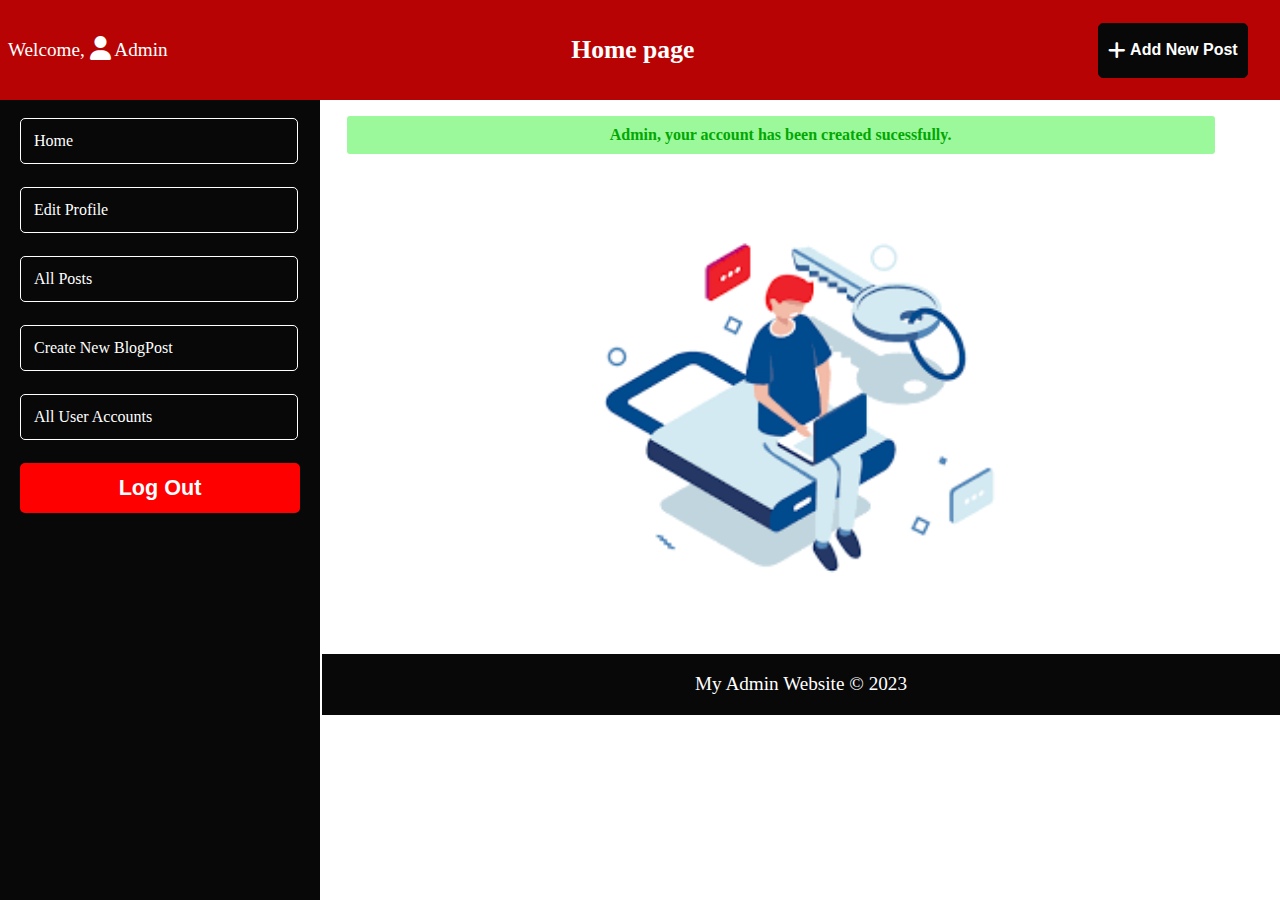
==== index.html @ a3984f40 "first commit" ====
<!DOCTYPE html>
<html lang="en">
<head>
    <meta charset="UTF-8">
    <meta http-equiv="X-UA-Compatible" content="IE=edge">
    <meta name="viewport" content="width=device-width, initial-scale=1.0">
    <title>Welcome Admin</title>
    <link rel="stylesheet" href="css/utilities.css">
    <link rel="stylesheet" href="css/utilities_media_query.css">
    <link  rel="stylesheet" href="https://cdnjs.cloudflare.com/ajax/libs/font-awesome/6.3.0/css/all.min.css">
</head>

<body>
    <!-- NAVIGATE TO THE TOP BUTTON -->
    <section onclick="scrollUp()" title="Go To The Top" id="top-container">
        <i class="ri-arrow-up-circle-fill ri-4x top-icon" id="top-icon"></i>
    </section>


    <div class="h-1 flex-between ai-center no-break" id="details-container">
        <section class="flex no-break">
            <section id="menu" class="px-2">
                <p><i class="fa-solid fa-bars fa-2x"></i></p>
            </section>
            
            <p class="xsm pl-1"><span class="mobile-fade">Welcome, </span><i class="fa-solid fa-user fa-lg"></i> Admin</p>
        </section>
        <p class="md">Home page</p>
        <a href="add-post.html" class="a"><button type="button" class="adverty-button b-3 sm mr-3"><i class="fa-solid fa-add fa-lg"></i> Add New Post</button></a>
    </div>


    <!-- LAYOUT STARTS -->
    <div id="layout">
        <!-- SIDEBAR -->
        <div id="owner-sidebar">
            <!-- LIST STARTS -->
            <ul>
                <a href="index.html" class="a">
                    <li class="section">
                        Home
                    </li>
                </a>
                <a href="profile.html" class="a">
                    <li class="section">
                        Edit Profile
                    </li>
                </a>
                <a href="post.html" class="a">
                    <li class="section">
                        All Posts
                    </li>
                </a>
                <a href="add-post.html" class="a">
                    <li class="section">
                        Create New BlogPost
                    </li>
                </a>
                <a href="accounts.html" class="a">
                    <li class="section">
                        All User Accounts
                    </li>
                </a>
                <button type="button" class="xxsm ps-2 side-log" id="logout-button">Log Out</button>
            </ul>
            <!-- LIST ENDS -->
        </div>
        <!-- SIDEBAR ENDS -->

        <!-- MANAGE POST STARTS -->
        <div class="w-100" id="manage-post" style="overflow: hidden;">
            <section class="mt-2 w-97" id="admin-home">
                <section class="w-90 m-auto success flex-center ai-center no-break new">
                    <section>
                        <p class="alert">Admin, your account has been created sucessfully.</p> 
                    </section>
                </section>
            </section>

            <section class="flex-center ai-center h-5 no-break w-100">
                <img src="../img/admin.png" class="w-auto h-4" alt="">
            </section>
            
            <!-- LOGOUT STARTS -->
            <div class="m-auto" id="logout">
                <!-- CONTENT STARTS -->
                <div class="w-auto center">
                    <section class="hs label">
                        <h2 class=" center l-5">LOG OUT</h2> 
                    </section>

                    <section class="p-2" id="logout-content">
                        <p class="xxsm l-3 pt-1">
                            <b>Admin</b> are you sure you want to log Out?
                        </p>

                        <section class="flex-around p-1">
                            <a href="login.html"><button type="button" class="advertx-button xxsm mr-5">Yes</button></a>
                            <button type="button" class="advertx-button xxsm" onclick="closeLogout()">No</button>
                        </section>
                    </section>

                    <section class="p-1 label flex center">
                        <p class="xxsm l-2 h-auto">My website </p><span class="ml-1">&copy;2022</span>
                    </section>
                </div>
                <!-- CONTENT ENDS -->
            </div>
            <!-- LOGOUT ENDS -->

            <footer class="flex-center no-break ai-center" id="footer">
                <section class="py-1">
                    <p class="xsm white">My Admin Website &copy; 2023</p>
                </section>
            </footer>
        </div>
        <!-- MANAGE POST ENDS -->
    </div>
    <!-- LAYOUT ENDS -->


    <script src="tinymce/tinymce.js"></script>

    <script>
        tinymce.init({
            selector:'#details',
            plugins: 'preview importcss searchreplace autolink autosave save directionality code visualblocks visualchars fullscreen image link media template codesample table charmap pagebreak nonbreaking anchor insertdatetime advlist lists wordcount help charmap quickbars emoticons',
        imagetools_cors_hosts: ['picsum.photos'],
        menubar: 'file edit view insert format tools table help',
        toolbar: 'undo redo | bold italic underline strikethrough | fontfamily fontsize blocks | alignleft aligncenter alignright alignjustify | outdent indent |  numlist bullist | forecolor backcolor removeformat | pagebreak | charmap emoticons | fullscreen  preview save print | insertfile image media template link anchor codesample | ltr rtl'
        });
    </script>   

    <!-- JAVASCRIPT STARTS  -->
    <script src="js/admin.js"></script>
<!-- JAVASCRIPT ENDS  -->
</body>
</html>
---- css/utilities.css ----
/* CONTAINERS */
* {
    padding: 0;
    margin: 0;
}
html {
    padding: 0;
    margin: 0;
}
body {
    padding: 0;
    margin: 0;
    font-family: 'poppins';
    box-sizing: border-box;
}


/*                  COLORS        */
.white {
    color: #ffffff;
}

.black {
    color: #000000;
}

.main {
    color: #097bed;
}

.secondary {
    color: #080808;
}

.tetiary {
    color: #097bed;
}
/*                  COLORS        */


.wrapper{
    width: 100%;
    height: 100%;
}

/* .container {
    width: 100%;
    padding: 2em;
} */

.contain {
    width: 100%;
    padding: 5em;
}

.card {
    background-color: #fff;
    color: #333;
    border-radius: 5px;
    box-shadow: 0 3px 10px rgba(0,0,0,0.2);
}



/* ICONS STARTS AND LINKS*/
.a, .link{
    text-decoration: none;
}

.a-black{
    color: #000;
    text-decoration: none;
}

.a-white{
    color: #fff;
    text-decoration: none;
}

.a-red{
    color: red;
    text-decoration: none;
}

a  i{
    text-decoration: none;
}

.i-white{
    color: #fff;
}

.i-black{
    color: #000;
}



/* LIST STARTS*/
ul li{
    list-style-type: none;
}

.li {
    list-style-type: disc;
}

a  li {
    list-style-type: none;
}
/* LIST ENDS */



/* BUTTON */
button[type="button"],
button[type="submit"] {
    cursor: pointer;
}

.btn-outline {
    background-color: transparent;
}

.btn:hover {
    transform: scale(0.98);
}

/* Backgrounds & colored buttons */
.bg-primary,
.btn-primary {
    background-color: var(--primary-color);
    color: #fff;
}

.bg-secondary,
.btn-secondary {
    background-color: var(--secondary-color);
    color: #fff;
}

.bg-dark,
.btn-dark {
    background-color: var(--dark-color);
    color: #fff;
}

.bg-light,
.btn-light {
    background-color: var(--light-color);
    color: #333;
}

.bg-primary a,
.btn-primary a,
.bg-secondary a,
.btn-secondary a,
.bg-dark a,
.btn-dark a {
    color: #fff;
}


/* Text color */
.text-primary {
    color: var(--primary-color);
}

.text-secondary {
    color: var(--secondary-color);
}

.text-dark {
    color: var(--dark-color);
}

.text-light {
    color: var(--light-color);
}

.ssm {
    font-size: 0.8rem;
    font-weight: 400;
    line-height: 1.5em;
}

.sm {
    font-size: 1rem;
    font-weight: 400;
    line-height: 1.5em;
}

.xsm{
    font-size: 1.2rem;
    font-weight: 400;
    line-height: 1.5em;
}

.xxsm{
    font-size: 1.35rem;
    font-weight: 600;
    line-height: 1.5em;
}

.md {
    font-size: 1.6rem;
    font-weight: 800;
    line-height: 1.5em;
}

.xmd{
    font-size: 2.7rem;
    font-weight: 950;
    line-height: 1.5em;
}

.lg {
    font-size: 3rem;
    font-weight: 950;
    line-height: 1.3em;
}

.xlg {
    font-size: 4rem;
    font-weight: bolder;
    line-height: 1.2em;
}

.xxlg{
    font-size: 5rem;
    font-weight: bolder;
    line-height: 1.1em;
}

.text-center {
    text-align: center;
}

.text-right {
    text-align: right;
}

.text-left {
    text-align: left;
}

.text-justify{
    text-align: justify;
}

.error,.errorrs {
    color: #B80304;
}

/* BOLD */
.b-1 {
    font-weight: 400;
}

.b-2 {
    font-weight: 500;
}

.b-3 {
    font-weight: 600;
}

.b-4 {
    font-weight: 700;
}

.b-5 {
    font-weight: 800;
}





                                /* OWNER MANAGEMENT PAGE */
/* OWNER LOGIN FORM */
#login, #login2 {
    width: inherit;
    background-color: #080808;
}

.login {
    width: 40%;
    border-radius: 8px;
    background-color: #ffffff;
}

#login-form1 {
    width: 100%;
    height: 100%;
}

#login-form2 {
    width: 100%;
    height: auto;
}

#login-form1 section,
#login-form2 section  {
    margin-bottom: 25px;
}

#login-form1 section p,
#login-form2 section p  {
    text-align: left;
    margin-left: 5px;
}

#login-form1 input, #login-form2 input,
#login-form1 select, #login-form2 select {
    width: 93%;
    outline: 0;
    border: 1px solid #080808;
    padding: 10px;
    font-size: 18px;
    border-radius: 3px;
    border-bottom: 2px solid #097bed;
    background-color: #ffffff;
}

#login-form1 select, #login-form2 select {
    width: 97%;
    height: 50px;
    outline: 1px solid #080808;
    border-bottom: 2px solid #097bed;
}


/* LOOGED IN PAGE / HOME PAGE */
#owner-management {
    width: inherit;
    height: inherit;
}

#layout {
    align-items: top;
}

.post-img {
    width: 100%;
    height: 180px;
}

#owner-sidebar {
    padding: 10px;
    width: 300px;
    position: fixed;
    left: 0;
    top: 100px;
    z-index: 9;
    height: 100%;
    background-color: #080808;
}

#owner-sidebar ul a li {
    padding: 13px;
    width: 250px;
    color: #ffffff;
    border-radius: 5px;
    margin: 23px 10px;
    font-weight: 600;
    font-weight: 500;
    border: 1px solid #ffffff;
}

#owner-sidebar ul a:first-child li {
    margin-top: 8px;
}

#owner-sidebar ul a li:hover {
    color: #ffffff;
    background-color: #007bff;
    border: 1px solid #007bff;
}

#owner-sidebar ul a li.activepage {
    color: #ffffff;
    background-color: #097bed;
    border: 1px solid #097bed;
}

#layout {
    display: flex;
    align-items: top;
    justify-content: auto;
}

#details-container {
    width: 100%;
    position: sticky;
    top: 0;
    left: 0;
    z-index: 12;
    align-items: top;
    background-color: #B80304;
    color: #ffffff;
}



.tooltip-text {
    position: absolute;
    display: none;
    color: #FFFEFE;
    width: 60px;
    text-align: center;
    padding: 1px 5px;
    border-radius: 5px;
    z-index: 5;
    font-size: 12px;
    bottom: 125%;
    right: 12%;
    background-color: #000;
    border: 1px solid #FFFEFE;
}

.tooltip-text:after {
    content: "";
    position: absolute;
    top: 75%;
    left: 41%;
    z-index: -1;
    border-width: 10px;
    border-style: solid;
    border-color: #080808 transparent transparent transparent;
}


.copy-tooltip {
    top: -29px;
    position: relative;
    display: inline-block;
}

/* MANAGE POST PAGE */
#manage-post, #manage-about {
    margin-left: 315px;
}

#footer {
    background-color: #080808;
    color: #fff;
    border-left: 7px solid #ffffff;
}

.mp-post {
    margin-bottom: 35px;
    padding: 8px;
    border: 1px solid #b8c1cd;
}

.mp-img {
    width: 100%;
    height: inherit;
    max-height: 100px;
}

a.edit-links {
    cursor: pointer;
    padding: 7px 10px;
    color: #ffffff;
    border-radius: 3px;
    background-color: blue;
}

a.edit-links:hover {
    background-color: #007bff;
}

a.delete-links {
    cursor: pointer;
    padding: 7px 10px;
    color: #ffffff;
    border-radius: 3px;
    background-color: red;
}

a.delete-links:hover {
    background-color: #dc3545;
}

/* NEW POST LINK */
.post-link {
    all: unset;
    border-radius: 3px;
    width: 100%;
    padding: 10px;
    color: #000;
    background-color: #fff;
    border-top-right-radius: 0;
    border-bottom-right-radius: 0;
    border: 1px solid #ffffff;
}

.copy-link {
    all: unset;
    color: #fff;
    font-size: 16px;
    width: 65px;
    cursor: pointer;
    padding: 9px 0;
    text-align: center;
    border-top-right-radius: 5px;
    border-bottom-right-radius: 5px;
    background-color: #097bed;
}

.copy-link:hover {
    transition: all 0.3s ease-in-out;
    background-color: #B80304;
}

/* MANAGE POST LINK */
div.link-container {
    height: 40px;
    width: 100%;
    margin-top: 25px;
}

.link-container input {
    all: unset;
    width: 100%; 
    color: #f1f1f1;
    padding: 10px;
    margin: 0;
    border-top-left-radius: 3px;
    border-bottom-left-radius: 3px;
    background-color: #080808;
}

.copy-post-link {
    all: unset;
    width: 84px;
    height: 43.3px;
    color: #fff;
    cursor: pointer;
    margin-left: -5px;
    text-align: center;
    background-color: #097bed;
    border-top-right-radius: 3px;
    border-bottom-right-radius: 3px;
}


.copy-post-link:hover {
    background-color: #B80304;
}

#search-container {
    position: relative;
}

#search-container input {
    font-size: 18px;
    padding: 10px 15px;
    padding-left: 40px;
    border: 2px solid #097bed;
    border-radius: 5px;
}

.news-information i {
    color: #097bed;
}

#search-container i {
    position: absolute;
    left: 13px;
    top: 22px;
    color: #097bed;
}


/* EDIT POST */
#new-post-form form section,
#edit-post-form form section {
    margin: 15px;
}


#new-post-form input,
#edit-post-form input  {
    /* height: 50px; */
    font-size: 18px;
    padding: 7px 15px;
    width: 97%;
}

#new-post-form textarea,
#edit-post-form textarea {
    font-size: 16px;
}


/* LOGOUT MODAL */
#logout {
    max-width: 650px;
    display: none;
    position: absolute;
    top: 180px;
    left: 42%;
    border-radius: 25px;
    box-shadow: 0 3px 10px rgba(0,0,0,0.2);
}

.side-log {
    color: #fff;
    border: 0;
    width: 280px;
    height: 50px;
    margin-left: 10px;
    border-radius: 5px;
    background-color: #ff0000;
}

#logout-content {
    background-color: #fff;
}

#close-lg {
    display: flex;
    justify-content: flex-end;
}

.label {
    color: #fff;
    background-color: #b80304;
}




/* Alert */
/* .alert {
    background-color: var(--light-color);
    padding: 10px 20px;
    font-weight: bold;
    margin: 15px 0;
    text-align: center;
    align-items: center;
} */

.alert i {
    margin-right: 10px;
}

.alert-success {
    background-color: var(--success-color);
    color: #fff;
}

.alert-error {
    margin-top: 3px;
    font-weight: 600;
    color: #B80304;
}


/* COLUMN FRAMEWORK */
.flex {
    display: flex;
    height: auto;
    align-items: center;
}

.flex-center{
    display: flex;
    height: auto;
    justify-content: center;
}

.flex-start{
    display: flex;
    height: auto;
    justify-content: flex-start;
}

.flex-end{
    display: flex;
    height: auto;
    justify-content: flex-end;
}

.flex-around{
    display: flex;
    height: auto;
    justify-content: space-around;
}

.flex-between {
    display: flex;
    height: auto;
    align-items: top;
    justify-content: space-between;
}

.flex-evenly {
    display: flex;
    height: auto;
    align-items: top;
    justify-content: space-evenly;
}

.grid {
    display: grid;
    grid-gap: 45px 0;
}

.grid-2{
    display: grid;
    grid-template-columns: repeat(2, 1fr);  
    grid-gap: 0 20px;
    align-items: center;
}

.grid-3 {
    display: grid;
    grid-gap: 45px;
    grid-template-columns: repeat(3, 1fr);
}


#pagination {
    width: 100%;
}

.page {
    height: 40px;
    width: 40px;
    display: flex;
    justify-content: center;
    align-items: center;
    color: #FFFEFE;
    font-size: 19px;
    padding: 10px 15px;
    margin: 0 10px;
    border-radius: 3px;
    cursor: pointer;
    background-color: #C6302C;
}

.page:hover {
    background-color: #9C2D2A;
}

#search-result .card {
    margin-bottom: 25px;
}

.relative,
a.relative {
    position: relative;
}

#password-visibility {
    top: 13px;
    color: #B80304;
    cursor: pointer;
    right: 25px;
}

#password-visibility i:hover {
    transition: 0.3s all ease-in-out;
    color: #097bed;
}

.absolute {
    position: absolute;
}

.live-tag {
    color: #fff;
    font-size: 14px;
    font-weight: 600;
    border-radius: 3px;
    padding: 3px 7px;
    position: absolute;
    top: 52%;
    left: 12px;
    z-index: 99;
    background-color: #097bed;
}

#about p {
    color: #000000;
}

#comments {
    padding: 45px;
}

#menu {
    border-right: 2px solid #fff;
    display: none;
}

#menu:hover {
    cursor: pointer;
    background-color: #00000025;
}


/* MESSAGES */
/* .warning,*/ .info, .success, .danger { 
    list-style-type: none;
    padding: 10px 15px;
    width: 100%;
    font-size: 16px;
    font-weight: 600;
    border-radius: 3px;
}
/* .warning,*/ .info p, .success p, .danger p { 
    padding: 0;
    margin: 0;
}
.danger {
    color: #a90303;
    background-color: #ec9797;
}

.disabled:hover {
    cursor: not-allowed;
}
.success {
    color: #02a702;
    background-color: #9bf99b;
}

.success p {
    color: #02a702;
}
.warning {
    color: #929201;
    background-color: #f9f98b;
}
.info {
    color: #0000a7;
    background-color: #097bed;
}

.grey {
    color: #f1f1f179;
}

.grid-3column {
    display: grid;
    grid-template-rows: repeat(3, 1fr);
    gap: 3em;
    align-items: center;
}

.center{
    text-align: center;
    align-content: center;
    justify-content: center;
    align-items: center;
    align-self: center;
}

.ai-center {
    align-items: center;
}

.ai-top {
    align-items: flex-start;
}

.ai-end {
    align-items: flex-end;
}

.wrap {
    flex-wrap: wrap;
}


                        
                        /* PERCENTAGE */
.w-100 {
    width: 100%;
}

.w-95 {
    width: 95%;
}

.w-90 {
    width: 90%;
}

.w-85 {
    width: 86%;
}

.w-80 {
    width: 80%;
}

.w-75 {
    width: 75%;
}

.w-70 {
    width: 70%;
}

.w-65 {
    width: 65%;
}

.w-60 {
    width: 60%;
}

.w-55 {
    width: 55%;
}

.w-50 {
    width: 50%;
}

.w-45 {
    width: 45%;
}

.w-40 {
    width: 40%;
}

.w-35 {
    width: 35%;
}

.w-30 {
    width: 30%;
}

.w-27 {
    width: 27%;
}

.w-25 {
    width: 25%;
}

.w-20 {
    width: 20%;
}





/* Details Page */
.details main {
    width: 70%;
  }
  
  .details side {
    width: 30%;
  }
  
  .details main .intro {
    justify-content: space-between;
  }
  
  .post-img {
    width: 100%;
  }
  
  .post-img img {
    width: 100%;
  }
  
  .divider {
    width: 100%;
    height: 1px;
    background: #C6302C;
  }
  
  .comment-form input,
  .comment-form textarea,
  .comment-form button {
    display: block;
    margin: 10px 0;
    width: 100%;
    resize: none;
    border-radius: 3px;
    border: 2px solid #080808;
    font-family: 'poppins';
  }
  
  .comment-form input:focus,
  .comment-form textarea:focus {
    outline: 1px solid #080808;
    border: 2px solid #080808;
  }
  
  .comment-form input {
    height: 50px;
    padding-left: 20px;
  }
  
  .comment-form textarea {
    padding-left: 20px;
    padding-top: 10px;
    outline: 0;
  }
  
  .comment-form button {
    font-size: 1rem;
  }
  
#comment-btn,
.comment-header {
    color: #fff;
    background-color: #080808;
    border: none;
}

.comment-header {
    padding: 5px 7px;
    font-size: 21px;
    border-radius: 5px;
}

.comment-header p {
    margin: 0;
}

#comment-btn:hover {
    outline: 1px solid #080808;
}

#form > section {
    margin-bottom: 15px;
}

#form input {
    margin: 25px 0;
    padding: 15px;
}

#form textarea {
    margin: 25px 0;
    padding: 15px;
    resize: none;
    height: 250px;
}

.section {
    border: 1px solid rgba(0, 0, 0, 0.094);
    border-radius: 5px;
    background-color: #ffffff01;
}

#author-section img {
    height: 150px;
    height: 150px;
    border-radius: 50%;
}

#nextpage_main_menu .current-menu-item a:hover {
    color: #d5d5d5;
  }

  /* TERMS AND CONDITION PAGE */
#terms {
    background-color: #FFFEFE;
}

#terms p {
    margin: 5px 0;
    color: #080808;
    word-break: break-word;
}

.terms {
    margin: 45px 0;
    color: #080808;
}

#terms #headline {
    border-bottom: 1px solid #097bed;
    border-block-end-style:dashed;
}

#terms .list {
    margin-left: 20px;
}

#headline-container {
    color: red;
}


.match-wrapper {
    background-color: #f1f1f1;
}

.match {
    padding: 0;
    border-radius: 5px;
    background-color: #fff;
}

.left-suggestion {
    border-right: 1px solid #d5d5d5;
}

.right-suggestion {
    text-align: right;
}


                                    /* Margin */
/* MARGIN TOP */
.mt-1{
    margin-top: 0.5rem;
}

.mt-2{
    margin-top: 1rem;
}

.mt-3{
    margin-top: 2rem;
}

.mt-4{
    margin-top: 3rem;
}

.mt-5{
    margin-top: 4.5rem;
}

.mt-6{
    margin-top: 5em;
}

.mt-7{
    margin-top: 7em;
}

.mt-8{
    margin-top: 8.5rem;
}


/* MARGIN TOP & BOTTOM */
.my-1 {
    margin-top: 1rem;
    margin-bottom: 1rem;;
}

.my-2 {
    margin-top: 1.5rem;
    margin-bottom: 1.5rem;
}

.my-3 {
    margin-top: 2rem;
    margin-bottom: 2rem;
}

.my-4 {
    margin-top: 2.5rem;
    margin-bottom: 2.5rem;
}

.my-5 {
    margin-top: 3rem;
    margin-bottom: 3rem;
}

.my-6 {
    margin-top: 3.5rem;
    margin-bottom: 3.5rem;
}

.my-7 {
    margin-top: 5rem;
    margin-bottom: 5rem;
}

.my-8 {
    margin-top: 6rem;
    margin-bottom: 6rem;
}


/* MARGIN LEFT */
.ml-1{
    margin-left: 0.5rem;
}

.ml-2{
    margin-left: 1rem;
}

.ml-3{
    margin-left: 2rem;
}

.ml-4{
    margin-left: 3rem;
}

.ml-5{
    margin-left: 4.5rem;
}




/* MARGIN ALL SIDES */
.m-auto{
    margin: auto;
}

.m-0{
    margin: 0;
}

.m-1 {
    margin: 1rem;
}

.m-2 {
    margin: 1.5rem;
}

.m-3 {
    margin: 2rem;
}

.m-4 {
    margin: 2.5rem;
}

.m-5 {
    margin: 3rem;
}
.m-6 {
    margin: 4rem;
}

.m-7 {
    margin: 5rem;
}

.m-8 {
    margin: 6rem;
}



/* MARGIN BOTTOM */
.mb-1{
    margin-bottom: 0.5rem;
}

.mb-2{
    margin-bottom: 1rem;
}

.mb-3{
    margin-bottom: 2rem;
}

.mb-4{
    margin-bottom: 3rem;
}

.mb-5{
    margin-bottom: 4.5rem;
}

.mb-6{
    margin-bottom: 5.5rem;
}

.mb-7{
    margin-bottom: 6.5rem;
}

.mb-8{
    margin-bottom: 7rem;
}


/* MARGIN LEFT & RIGHT */
.mx-0{
    margin: 0 0;
}

.mx-auto{
    margin: 0 auto;
}

.mx-1 {
    margin: 0 1rem;
}

.mx-2 {
    margin: 0 1.5rem;
}

.mx-3 {
    margin: 0 2rem;
}

.mx-4 {
    margin: 0 2.5rem;
}

.mx-5 {
    margin: 0 3rem ;
}

.mx-6 {
    margin: 0 4rem;
}

.mx-7 {
    margin: 0 5.5rem;
}

.mx-8 {
    margin: 0 6.5rem;
}




/* MARGIN RIGHT */
.mr-1{
    margin-right: 0.5rem;
}

.mr-2{
    margin-right: 1rem;
}

.mr-3{
    margin-right: 2rem;
}

.mr-4{
    margin-right: 3rem;
}

.mr-5{
    margin-right: 4.5rem;
}
                                        /* MARGIN ENDS */




                                        /* Padding STARTS */
/* PADDING TOP */
.pt-1{
    padding-top: 0.5rem;
}

.pt-2{
    padding-top: 1rem;
}

.pt-3{
    padding-top: 2rem;
}

.pt-4{
    padding-top: 3rem;
}

.pt-5{
    padding-top: 4.5rem;
}

.pt-6{
    padding-top: 5em;
}

.pt-7{
    padding-top: 6em;
}

.pt-8{
    padding-top: 8.5rem;
}


/* PADDING TOP & BOTTOM */
.py-1 {
    padding: 1rem 0;
}

.py-2 {
    padding: 1.5rem 0;
}

.py-3 {
    padding: 2rem 0;
}

.py-4 {
    padding: 2.5rem 0;
}

.py-5 {
    padding: 3rem 0;
}

.py-6 {
    padding: 4.5rem 0;
}

.py-7 {
    padding: 5.5rem 0;
}

.py-8 {
    padding: 6.5rem 0;
}



/* PADDING LEFT */
.pl-1{
    padding-left: 0.5rem;
}

.pl-2{
    padding-left: 1rem;
}

.pl-3{
    padding-left: 2rem;
}

.pl-4{
    padding-left: 3rem;
}

.pl-5{
    padding-left: 4.5rem;
}


/* PADDING ALL SIDES */
.p-auto{
    padding: auto;
}

.p-0{
    padding: 0;
}

.ps-1{
    padding: 0.5rem;
}

.ps-2{
    padding: 0.3rem;
}

.p-1 {
    padding: 1rem;
}

.p-2 {
    padding: 1.5rem;
}

.p-3 {
    padding: 2rem;
}

.p-4 {
    padding: 2.5rem;
}

.p-5 {
    padding: 3rem;
}

.p-6 {
    padding: 4em;
}

.p-7 {
    padding: 5.5em;
}

.p-8 {
    padding: 7em;
}


/* PADDING BOTTOM */
.pb-1{
    padding-bottom: 0.5rem;
}

.pb-2{
    padding-bottom: 1rem;
}

.pb-3{
    padding-bottom: 2rem;
}

.pb-4{
    padding-bottom: 3rem;
}

.pb-5{
    padding-bottom: 4.5rem;
}

.pb-6{
    padding-bottom: 5em;
}

.pb-7{
    padding-bottom: 7em;
}

.pb-8{
    padding-bottom: 10em;
}


/* PADDING LEFT & RIGHT */
.px-1 {
    padding: 0 1rem;
}

.px-2 {
    padding: 0 1.5rem;
}

.px-3 {
    padding: 0 2rem;
}

.px-4 {
    padding: 0 2.5rem;
}

.px-5 {
    padding: 0 3rem;
}

.px-6 {
    padding: 0 4rem;
}

.px-7 {
    padding: 0 5.5rem;
}

.px-8 {
    padding: 0 6.5rem;
}


/* PADDING RIGHT */
.pr-1{
    padding-right: 0.5rem;
}

.pr-2{
    padding-right: 1rem;
}

.pr-3{
    padding-right: 2rem;
}

.pr-4{
    padding-right: 3rem;
}

.pr-5{
    padding-right: 4.5rem;
}
                                        /* PADDING ENDS */



/* height */
.h-inherit{
    height: inherit;
}

.h-auto{
    height: auto;
}

.h-screen {
    height: 625px;
}

.hs{
    height: 50px;
}

.h-1{
    height: 100px;
}

.h-1half{
    height: 150px;
}

.h-2{
    height: 200px;
}

.h-2half{
    height: 250px;
}

.h-3{
    height: 300px;
}

.h-3half{
    height: 350px;
}

.h-4{
    height: 400px;
}

.h-4half{
    height: 450px;
}

.h-5{
    height: 500px;
}

.h-5half{
    height: 550px;
}

.h-6{
    height: 600px;
}

.h-6half{
    height: 650px;
}

.h-7{
    height: 700px;
}

.h-7half{
    height: 750px;
}

.h-8{
    height: 800px;
}

.h-8half{
    height: 850px;
}

.h-9{
    height: 900px;
}

.h-9half{
    height: 950px;
}

.h-10{
    height: 1000px;
}


/* width */
.ws{
    width: 50px;
}

.w-1{
    width: 100px;
}


.w-1half{
    width: 150px;
}

.w-2{
    width: 200px;
}

.w-2half{
    width: 250px;
}

.w-3{
    width: 300px;
}

.w-3half{
    width: 350px;
}

.w-4{
    width: 400px;
}

.w-4half{
    width: 450px;
}

.w-5{
    width: 500px;
}

.w-5half{
    width: 550px;
}

.w-6{
    width: 600px;
}

.w-6half{
    width: 650px;
}

.w-7{
    width: 700px;
}

.w-7half{
    width: 750px;
}

.w-8{
    width: 800px;
}

.w-8half{
    width: 850px;
}

.w-9{
    width: 900px;
}

.w-9half{
    width: 950px;
}

.w-10{
    width: 1000px;
}

.w-100{
    width: 100%;
}

.w-fit {
    width: fit-content;
}

.w-inherit {
    width: inherit;
}

.w-97 {
    width: 96.5%;
}



/* LINE HEIGHT */
.l-1{
    line-height: 1em
}

.l-2{
    line-height: 1.2em
}

.l-3{
    line-height: 1.5em
}

.l-4{
    line-height: 1.8em
}

.l-5{
    line-height: 2em
}

.l-100 {
    line-height: 100%;
}


/* IMAGE CARD */
.img{
    width: calc(100%);
    max-width: inherit;
    object-fit: cover;
    height: 250px;
}

.s-img{
    width: calc(100%);
    max-width: inherit;
    height: 14%;
}

.img-card {
    box-shadow: 0 4px 8px 0 rgba(0, 0, 0, 0.2), 0 6px 20px 0 rgba(0, 0, 0, 0.19);
    margin: 15px 0;
    background-color: #fff;
}

.img-card-text{
    text-align: center;
    padding: 10px 20px;
}


/* HORIZONTAL CARD */
.horizontal-card {
    display: flex;
    align-items: center;
    border-radius: 5px;
    box-shadow: 0 4px 8px 0 rgba(0, 0, 0, 0.2), 0 6px 20px 0 rgba(0, 0, 0, 0.19);
    margin: 25px 0;
    background-color: #fff;
}

.horizontal-card .img {
    height: auto;
    max-height: 300px;
    width: 100%;
}


/* CARD ON HOVER */
.hover-card {
    padding:  15px 18px;
}

.hovered-card {
    padding: 21px;
}

.hover-card:hover,
.hovered-card {
    transform: scale(1.03);
    border-radius: 5px;
    transition: all 0.3s ease-in-out;
    box-shadow: 0 4px 8px 0 rgba(0, 0, 0, 0.2), 0 6px 20px 0 rgba(0, 0, 0, 0.19);
}



/* INPUT-TYPE RADIO */
.checkbox, .radio-container{
    margin: 15px 0;
}

.check, .radio{
    font-size: 1.5rem;
    margin: 0 20px 0 10px;
    line-height: 1.8em;
}


.input{
    border: 1px solid #6c757d;
    outline: 1px solid #6c757d;
    font-size: 25px;
    padding: 10px;
}

.input-file, select{
    width: 250px;
    height:40px;
}

option{
    border-radius: 10px;
    font-size: large;
    padding: 5px;
}

textarea{
    font-size: 20px;
    padding: 5px;
    outline: 0;
    max-width: 100%;
}



/* ADVERTS / PROMOTE */
.video {
    width: calc(100%);
    max-width: inherit;
    max-height: 25%;
}

.advert{
    margin: 2rem;
    width: calc(85%);
    height: calc(25%);
    border-radius: 1px solid rgb(39, 39, 126);
}

.advertx-img{
    width: 100%;
    height: auto;
    max-height: 50%;
    max-width: calc(100%);
}

.advert-card{
    box-shadow: 0 4px 8px 0 rgba(0, 0, 0, 0.2), 0 6px 20px 0 rgba(0, 0, 0, 0.19);
    margin: auto;
    margin-top: 50px;
    width: 75%;
    background-color: #fff;
}

.advertx-button {
    border: 0;
    width: 185px;
    height: 55px;
    cursor: pointer;
    color: #ffffff;
    text-align: center;
    transition: all 0.5s;
    justify-content: center;
    background-color: #097bed;
    border-radius: 5px;
}

.adverty-button {
    width: 150px;
    height: 55px;
    cursor: pointer;
    color: #ffffff;
    text-align: center;
    transition: all 0.5s;
    justify-content: center;
    background-color: transparent;
    border-radius: 5px;
    border: 1px solid #080808;
    background-color: #080808;
}

.adverty-button:hover {
    background-color: transparent;
    border: 1px solid #ffffff;
}

.advertx-button:hover{
    background-color: #080808;
}



/* MOBILE  */
.mobile-appear {
    display: none;
}
---- css/utilities_media_query.css ----
/* GENERAL MEDIA QUERY*/

/* GRID 2 and GRID 3 MEDIA QUERY */
@media (max-width: 1186px) and (min-width: 0px) {
    /* LAYOUT */
        .grid-3 {
            display: grid;
            grid-template-columns: repeat(2,1fr);
            width: 100%;
            margin: auto;
        }

        .flex-between > div,
        .flex-around > div,
        .flex-evenly > div,
        .break > div {
            width: auto;
        }


    /* NAVBAR */
            nav ul {
                display: flex;
                width: 460px;
            }

            nav ul li {
                font-size: 16px;
            }


    /* CONTAINER */
        /* .container {
            width: 95%;
            margin: auto;
            padding: auto;
        } */

        .small-container {
            width: 85%;
            margin: auto;
        }
        
        .contain {
            width: 100%;
            padding: 3em;
        }

        #more-matches.grid-3 {
            width: 85%;
        }

        #logout {
            max-width: fit-content;
            top: 180px;
            left: 37%;
        }
}



@media (max-width: 896px) and (min-width: 0px) {
    /* LAYOUT */
        .grid-3,
        .grid-2,
        .grid-2 p {
            display: grid;
            grid-template-columns: 1fr;
            width: 88%;
            margin: auto;
        }

        .grid-3 {
            width: 100%;
            grid-gap: 0;
        }

        .grid-3 > div,
        .grid-2 > div {
            margin: 17px auto;
        }

        .flex-between:not(.no-break),
        .flex-around:not(.no-break),
        .flex-evenly:not(.no-break),
        .break {
            display: block;
            width: 100%;
            margin: auto;
        }


    /* CONTAINERS */
    .contain {
        padding: 2em;
    }


    /* CARD / IMG-CARD */
        .card,
        .img-card {
            width: 100%;
            margin: 25px auto;
        }
/*         
        .card:first-child,
        .img-card:first-child {
            margin-top: 0;
        } */
        
        .card:last-child,
        .img-card:last-child {
            margin-bottom: 0;
        }
        


    /* NAVBAR */
        #closeNav {
            display: none;
        }

        #nav {
            display: none;
        }

        #nav-2 {
            padding: 0;
            height: auto;
            display: block;
            background-color: #f1f1f1;
        }
        
        #mainlist {
            display:none;
            width: inherit;
            transition: 10s;
        }
        #nav-2 ul {
            margin: 0;
            padding: 0;
        }
        #nav-2 #mainlist li {
            border-top: 1px solid #abb0b6;
            padding: 0;
            line-height: 2.3em;
            width: inherit;
            cursor: pointer;
            font-size: 17px;
        }
        #nav-2 #mainlist #first-child {
            border: 0;
        }
        #nav-2 #mainlist li b {
            padding-left: 25px;
        }
        #nav-2 .sublist li:hover,
        #nav-2 #mainlist .nav2link:hover {
            color: #ff6000;
            transition: all 0.5s;
            background-color: #dde2e6;
        }
        #nav-2 #mainlist 
        .extended-list:hover {
            color: #ff6000;   
        }
        #nav-2 #mainlist i {
            margin-right: 25px;
            margin-top: 4px;
            font-weight: bolder;
        }
        #blog-minus, #pages-minus, #services-minus {
            display: none;
        }
        .extended-links:hover i {
            color: #ff6000;
        }
        #nav-2 .sublist {
            position: relative;
            width: inherit;
            border-top: 0;
        }
        #nav-2 .sublist p {
            display: inline;
            text-align: left;
        }
        #nav-2 .sublist ul {
            display: block;
        }
        #nav-2 .sublist ul li:hover i {
            display: none;
        }
        #nav-2 .sublist ul a:hover li {
           transform: scale(1);
        }
        #service-links, #page-links, #blog-links {
            display:none;
        }


        /* ELEMENTS */
        input[type="file"],
        select,
        option {
            width: 100%;
        }

        /* MOBILE */
        .mobile-image {
            display: flex;
            justify-content: center;
            align-items: center;
        }

        .mobile-center {
            text-align: center;
        }

        .mobile-left {
            text-align: left;
        }

        .flex.mobile-reverse,
        .flex-center.mobile-reverse,
        .flex-start.mobile-reverse,
        .flex-end.mobile-reverse,
        .flex-between.mobile-reverse,
        .flex-around.mobile-reverse,
        .flex-evenly.mobile-reverse {
            flex-direction: column-reverse;
        }

        .mobile-wrap {
            flex-wrap: wrap;
        }

        .mobile-m-auto {
            width: fit-content;
            margin: auto;
        }

        .tablet-fade {
            display: none;
        }

        .tablet-appear {
            display: block;
        }

        #home {
            margin-top: -45px;
        }

        
        .match-det {
            width: 85%;
            margin: auto;
        }
        
        .live-tag {
            top: 56%;
        }

        #manage-post > div, 
        #manage-about > div {
            margin-top: -25px;
        }
            
        .login {
            width: 70%;
            border-radius: 8px;
            background-color: #ffffff;
        }

        
        .mp-img {
            width: 60px;
            max-height: 80px;
        }
  
        .mp-post p.headline {
            margin-top: 0px;
        }

        #search-container {
            margin-top: 50px;
            width: 100%;
        }

        .new {
            width: 97%;
        }

        .new input {
            width: 100%;
        }

        .new section {
            width: 95%;
        }

        
        .post-img {
            width: 100%;
            height: auto;
        }

        #admin-home section.w-90 {
            margin-left: 0;
            margin: auto;
        }

        #admin-home  {
            margin: auto;
            width: 90%;
            margin-top: 20px;
        }

        #logout {
            max-width: 405px;
            top: 180px;
            left: 44%;
        }

        #logout button{
            width: 150px;
        }

        #logout button:last-child{
            margin-top: 20px;
            margin-left: -50px;
        }
}



@media (max-width: 757px) and (min-width: 0px) {
    /* LAYOUT */
        .flex-between:not(.no-break) > *,
        .flex-around:not(.no-break) > *,
        .flex-evenly:not(.no-break) > *,
        .break > * {
            width: 100%;
            margin: auto;
        }

    
    /* CARDS */
        .card,
        .img-card {
            width: 100%;
            margin: 35px 0;
        }

        .img {
            width: 100%;
        }

        .hover-card:not(.no-hover) {
            transform: scale(1.03);
            border-radius: 5px;
            transition: all 0.3s ease-in-out;
            box-shadow: 0 4px 8px 0 rgba(0, 0, 0, 0.2), 0 6px 20px 0 rgba(0, 0, 0, 0.19);
        }

        .contain {
            width: 100%;
            padding: 2em;
        }


    /* FORMS */
        #form {
            width: 85%;
            margin: 45px auto;
        }


    /* TEXT */     
        .text {
            width: 75%;
        }

        .xmd {
            font-size: 34px;
            font-weight: bolder;
            line-height: 1.5em;
        }

        .xlg {
            font-size: 48px;
            font-weight: bolder;
            line-height: 1.8em;
        }
        
        .xxlg{
            font-size: 60px;
            font-weight: bolder;
            line-height: 2em;
        }

    
    /* HEIGHT */
        .hscreen {
            height: fit-content;
        }



        #news {
            margin-top: -50px;
        }

        #post div.px-4 {
            padding: 0;
        }

                        
        #more-matches .grid-3 {
            padding-top: 0px;
            margin-top: -20px;
            padding-bottom: 30px;
        }

        #match-prospects.w-85 {
            width: 100%;
        }

        #match-prospects div.w-60 {
            width: 90%;
            margin-top: 0;
        }
        
        #latest-blog-p {
            margin-top: -20px;
            margin-bottom: -20px;
            padding-block: -30px;
        }

        #details-container a {
            display: none;
            height: 50px;
        }

        #details-container {
            height: fit-content;
            padding: 0;
            margin: 0;
        }

        #details-container > section {
            padding: 0;
            margin: 0;
            height: fit-content;
        }

        #menu {
            display: block;
            padding: 15px;
        }

        #owner-sidebar {
            width: 0px;
            top: 65px;
            overflow: hidden;
            padding: 0;
        }
        
        @keyframes slide-in {
            from {
                width: width;
            } to {
                width: 0px;
            }
        }

        @-webkit-keyframes slide-in {
            from {
                width: width;
            } to {
                width: 0px;
            }
        }
    
        @keyframes slide-out {
            from {
                width: 0px;
            } to {
                width: width;
            }
        }

        @-webkit-keyframes slide-out {
            from {
                width: 0px;
            } to {
                width: width;
            }
        }

         p.md {
            padding-right: 15px;
            font-size: 19px;
        }

        #manage-post > div,
        #manage-about > div {
            margin-top: -25px;
        }

        #manage-post,
        #manage-about {
            margin-top: -25px;
            margin-left: 0;
        }

        #footer {
            width: 100%;
            border-left: 0;
        }

        .login {
            width: 85%;
        }

        .login > p {
            text-align: left;
        }

        .login > p.tetiary {
            font-size: 30px;
        }
        
        .login form:last-child{
            text-align: right;
            width: 100%;
        }
     
        #login-form1 select, #login-form2 select {
            width: 98%;
        }

        
        .link-container {
            width: 100%; 
        }
    
        .mp-post {
            width: 97%;
        }

        .new {
            width: 95%;
        }
        
        .news-information .xsm {
            font-size: 14px;
        } 

        
        #live > section  {
            margin-bottom: -35px;
        }

        #news {
            padding-top: 45px;
        }
        #admin-home section.w-90 {
            margin-left: 0;
            margin: auto;
        }

        #admin-home  {
            margin: auto;
            width: 90%;
            margin-top: 50px;
        }
        
        #admin-home > section {
            width: 90%;
            margin: auto;
            margin-left: 0;
        }

        #logout {
            max-width: fit-content;
            top: 180px;
            left: 10%;
        }
}



@media (max-width: 575px) and (min-width: 0px) {
    /* CONTAINERS */
        .wrapper{
            padding: 20px;
            margin-bottom: 25px;
        }
        
        /* .container {
            width: 100%;
            margin: 0;
            padding: 0;
        } */

        .contain {
            width: 100%;
            padding: 0;
            /* margin: 0; */
        }


    /* FORM */
        #form {
            width: 90%;
            margin: 45px auto;
        }


    /* TEXT */
        .text {
            width: 100%;
        }


    /* HEIGHT */
        .hscreen {
            height: fit-content;
        }

    
        /* mobile / tablet / screen size */
        .mobile-fade {
            display: none;
        }

        .mobile-appear {
            display: block;
        }

        #post .adbar-area .container {
            padding: 0px;
        }

        div#post-container.px-4.flex-between,
        #post .container {
            width: 100%;
            padding: 0px 0px;
        }

        #manage-post > div, 
        #manage-about > div {
            margin-top: -10px;
            padding: 15px;
        }
        
        #manage-post .card,
        #manage-about .card {
            padding: 15px;
        }

        #manage-post form,
        #manage-about form {
            padding: 0;
            margin-left: -10px;
        }

        #manage-post form section,
        #manage-about form section {
            margin-bottom: 20px;
        }

        #manage-post form #textarea-container,
        #manage-about form #textarea-container {
            margin: 0;
            width: 100%;
            margin-left: 10px;
        }

        #manage-post #details,
        #manage-about #details {
            width: 100%;
        }

         p.md {
            font-size: 16px;
            font-weight: 700;
        }

                
        .link-container {
            width: 100%; 
        }
    
        .mp-post {
            width: 93%;
            margin-bottom: 25px;
        }

        .new {
            width: 93%;
        }
  
        #news-section  {
            width: 95%;
        }
        
        #admin-home  {
            margin: auto;
            width: 90%;
            margin-top: 50px;
        }

        #new-post-form,
        #edit-post-form {
            margin-top: 20px;
        }

        #logout {
            max-width: 80%;
            margin: auto;
            top: 180px;
            left: 7%;
            z-index: 99;
        }

        .login {
            width: 80%;
        }
}



@media (max-width: 475px) and (min-width: 0px) {
    /* LAYOUT */
        .flex .break,
        .flex-center .break {
            display: block;
            width: 85%;
            margin: auto;
        }

        .flex .break > *,
        .flex-center .break > * {
            width: 85%;
            margin: auto;
        }

        /* #terms {
            padding: 15px;
        } */

    /* TEXT SIZE */   
        .sm {
            font-size: 14px;
        }

        .xsm{
            font-size: 16px;
            font-weight: 450;
            line-height: 1.5em;
        }
        
        .xxsm {
            font-size: 18px;
            font-weight: 400;
            line-height: 1.3em;
        }
        
        .md {
            font-size: 23px;
            font-weight: 550;
            line-height: 1.3em;
        }
        
        .xmd{
            font-size: 28px;
            font-weight: 600;
            line-height: 1.5em;
        }
        
        .lg {
            font-size: 33px;
            font-weight: 700;
            line-height: 1.6em;
        }
        
        .xlg {
            font-size: 37px;
            font-weight: bolder;
            line-height: 1.7em;
        }
        
        .xxlg{
            font-size: 45px;
            font-weight: bolder;
            line-height: 1.9em;
        }

        #form, .card {
            width: 90%;
            margin: auto;
        }

        #details-container p.md {
            font-size: 14px;
            font-weight: 600;
        }
        
        #manage-post > div, 
        #manage-about > div {
            margin-top: 10px;
            padding: 15px;
        }
        
        .mp-post {
            width: 93%;
            margin-bottom: 25px;
        }

        #search-container {
            margin-top: 30px;
        }

        .copy-post-link {
            height: 43.35px;
        }

        .login  p.tetiary {
            font-size: 30px;
            text-align: left;
        }

        #logout {
            top: 160px;
        }

        #logout button {
            width: fit-content;
            padding: 10px 28px;
        }
        
        #logout section.flex-around.p-1 {
            width: 100%;
            display: flex;
            margin: 0;
            margin-left: -45px;
            justify-content: space-between;
        }

        #logout button:first-child {
            margin-left: 0;
            margin-right: 0;
        }
            
        #logout button:last-child {
            margin-left: 0;
        }
}


@media (max-width: 375px) and (min-width: 0px) {
    .live-tag {
        top: 54%;
        left: 7%;
    }

    #logout section.flex-around.p-1 {
        margin-left: -35px;
    }
}
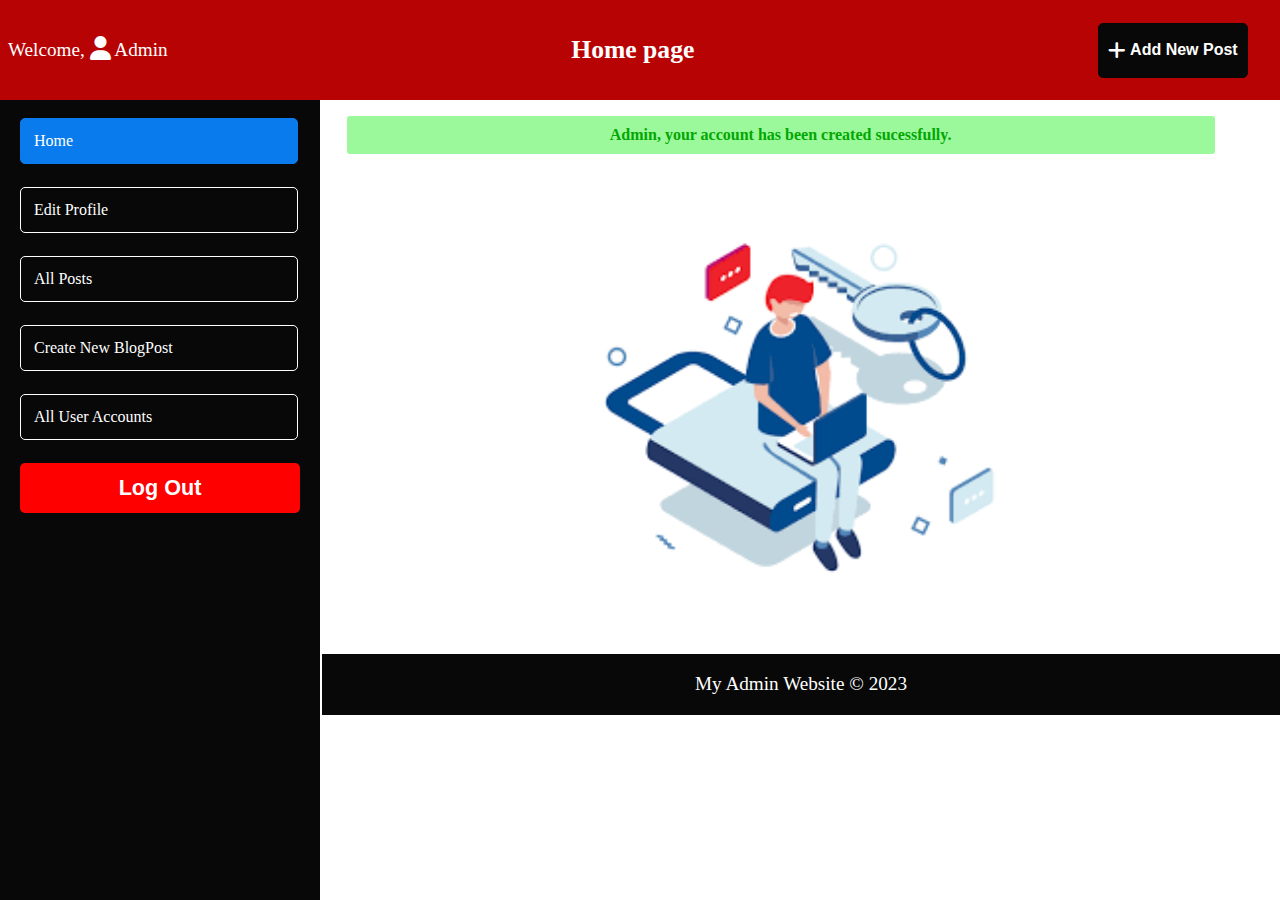
==== commit 9868de89: "changes" ====
--- a/index.html
+++ b/index.html
@@ -15,7 +15,6 @@
     <section onclick="scrollUp()" title="Go To The Top" id="top-container">
         <i class="ri-arrow-up-circle-fill ri-4x top-icon" id="top-icon"></i>
     </section>
-
 
     <div class="h-1 flex-between ai-center no-break" id="details-container">
         <section class="flex no-break">
@@ -37,7 +36,7 @@
             <!-- LIST STARTS -->
             <ul>
                 <a href="index.html" class="a">
-                    <li class="section">
+                    <li class="section activepage">
                         Home
                     </li>
                 </a>
@@ -78,7 +77,7 @@
             </section>
 
             <section class="flex-center ai-center h-5 no-break w-100">
-                <img src="../img/admin.png" class="w-auto h-4" alt="">
+                <img src="img/admin.png" class="w-auto h-4" alt="">
             </section>
             
             <!-- LOGOUT STARTS -->
@@ -116,20 +115,7 @@
         </div>
         <!-- MANAGE POST ENDS -->
     </div>
-    <!-- LAYOUT ENDS -->
-
-
-    <script src="tinymce/tinymce.js"></script>
-
-    <script>
-        tinymce.init({
-            selector:'#details',
-            plugins: 'preview importcss searchreplace autolink autosave save directionality code visualblocks visualchars fullscreen image link media template codesample table charmap pagebreak nonbreaking anchor insertdatetime advlist lists wordcount help charmap quickbars emoticons',
-        imagetools_cors_hosts: ['picsum.photos'],
-        menubar: 'file edit view insert format tools table help',
-        toolbar: 'undo redo | bold italic underline strikethrough | fontfamily fontsize blocks | alignleft aligncenter alignright alignjustify | outdent indent |  numlist bullist | forecolor backcolor removeformat | pagebreak | charmap emoticons | fullscreen  preview save print | insertfile image media template link anchor codesample | ltr rtl'
-        });
-    </script>   
+    <!-- LAYOUT ENDS --> 
 
     <!-- JAVASCRIPT STARTS  -->
     <script src="js/admin.js"></script>
--- a/css/utilities.css
+++ b/css/utilities.css
@@ -22,6 +22,15 @@
 
 .black {
     color: #000000;
+}
+
+:root {
+    --mainColor: #097bed;
+    --secondaryColor: #080808;
+    --tetiaryColor: #097bed;
+    --white: #ffffff;
+    --black: #000000;
+    --dark: #333333;
 }
 
 .main {
@@ -583,11 +592,34 @@
 
 
 #new-post-form input,
-#edit-post-form input  {
+#new-post-form select,
+#edit-post-form input,
+#new-post-form textarea,
+#edit-post-form textarea   {
     /* height: 50px; */
     font-size: 18px;
+    border: 2px solid var(--mainColor);
     padding: 7px 15px;
-    width: 97%;
+    width: 96%;
+    border-radius: 3px;
+}
+
+#new-post-form select {
+    height: 45px;
+    padding: 0;
+    margin: 0;
+    width: 100%;
+    padding-left: 10px;
+}   
+
+#new-post-form input:hover,
+#new-post-form select:hover,
+#edit-post-form input:hover,
+#new-post-form textarea:hover,
+#edit-post-form textarea:hover {
+    transition: all 0.3s ease-in-out;
+    border: 2px solid var(--mainColor);
+    outline: 2px solid var(--mainColor);
 }
 
 #new-post-form textarea,
--- a/css/utilities_media_query.css
+++ b/css/utilities_media_query.css
@@ -54,6 +54,13 @@
             max-width: fit-content;
             top: 180px;
             left: 37%;
+        }
+
+        #new-post-form input,
+        #edit-post-form input,
+        #new-post-form textarea,
+        #edit-post-form textarea   {
+            width: 95%;
         }
 }
 
@@ -330,6 +337,13 @@
             margin-top: 20px;
             margin-left: -50px;
         }
+
+        #new-post-form input,
+        #edit-post-form input,
+        #new-post-form textarea,
+        #edit-post-form textarea   {
+            width: 93%;
+        }
 }
 
 
@@ -728,6 +742,8 @@
         .login {
             width: 80%;
         }
+
+
 }
 
 
@@ -857,6 +873,10 @@
         #logout button:last-child {
             margin-left: 0;
         }
+
+        div.mp-post div.news-title section.news-information {
+            margin-top: -2px;
+        }
 }
 
 
